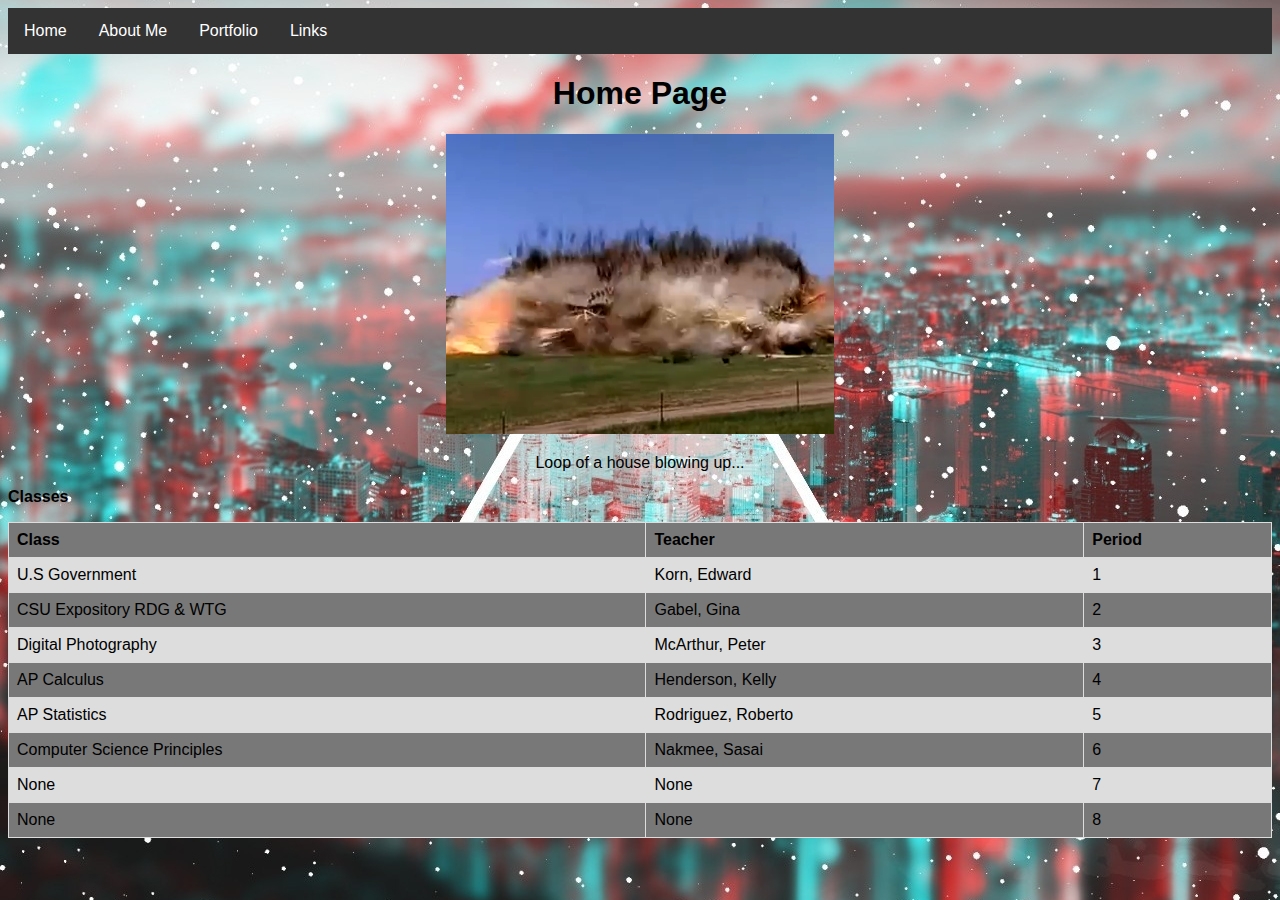
==== my_website/index.html @ 520c8b01 "Added Parallax" ====
<!doctype html>
<html lang="en">
<html>
<head>
  <link rel="shortcut icon" href="favicon.ico" >
<style>
.container {
    overflow: hidden;
    background-color: #333;
    font-family: Arial;
}

.container a {
    float: left;
    font-size: 16px;
    color: white;
    text-align: center;
    padding: 14px 16px;
    text-decoration: none;
}

.dropdown {
    float: left;
    overflow: hidden;
}

.dropdown .dropbtn {
    cursor: pointer;
    font-size: 16px;    
    border: none;
    outline: none;
    color: white;
    padding: 14px 16px;
    background-color: inherit;
}

.container a:hover, .dropdown:hover .dropbtn {
    background-color: red;
}

.dropdown-content {
    display: none;
    position: absolute;
    background-color: #f9f9f9;
    min-width: 160px;
    box-shadow: 0px 8px 16px 0px rgba(0,0,0,0.2);
    z-index: 1;
}

.dropdown-content a {
    float: none;
    color: black;
    padding: 12px 16px;
    text-decoration: none;
    display: block;
    text-align: left;
}

.dropdown-content a:hover {
    background-color: #ddd;
}

.show {
    display: block;
}
body {
    background-image: url("background1.jpg");
    background-repeat: no-repeat;
    background-position: center;
    background-attachment: fixed;
}
   table {
    font-family: arial, sans-serif;
    border-collapse: collapse;
    width: 100%;
}

td, th {
    border: 1px solid #dddddd;
    text-align: left;
    padding: 8px;
}

tr:nth-child(even) {
    background-color: #dddddd;
}
tr:nth-child(odd) {
    background-color: #787878;
}
</style>
<title>Home Page</title>
</head>
<body>
<body style="font-family:Arial">
<div class="container">
  <a href="index.html">Home</a>
  <a href="aboutme.html">About Me</a>
  <a href="portfolio.html">Portfolio</a>
  <div class="dropdown">
    <button class="dropbtn" onclick="myFunction()">Links</button>
    <div class="dropdown-content" id="myDropdown">
      <a href="http://steamcommunity.com/id/treboRoners/" target="_blank">Steam</a>
      <a href="https://github.com/treborna" target="_blank">Github</a>
      <a href="https://www.w3schools.com/" target="_blank">W3Schools</a>
    </div>
  </div> 
</div>
<script>
/* When the user clicks on the button, 
toggle between hiding and showing the dropdown content */
function myFunction() {
    document.getElementById("myDropdown").classList.toggle("show");
}

// Close the dropdown if the user clicks outside of it
window.onclick = function(e) {
  if (!e.target.matches('.dropbtn')) {
    var myDropdown = document.getElementById("myDropdown");
      if (myDropdown.classList.contains('show')) {
        myDropdown.classList.remove('show');
      }
  }
}
</script>
    <center><h1 style="font-family:Arial;">Home Page</h1></center>
    <center><video width="400" height="300" autoplay loop>
      <source src="video/homeexplosion.mp4" type="video/mp4">
      Your browser does not support the video tag.
    </video></center>
    <center><p>Loop of a house blowing up...</p></center>
    <p><strong>Classes</strong></p>
     <table>
  <tr>
    <th>Class</th>
    <th>Teacher</th>
    <th>Period</th>
  </tr>
  <tr>
    <td>U.S Government</td>
    <td>Korn, Edward</td>
    <td>1</td>
  </tr>
  <tr>
    <td>CSU Expository RDG & WTG</td>
    <td>Gabel, Gina</td>
    <td>2</td>
  </tr>
  <tr>
    <td>Digital Photography</td>
    <td>McArthur, Peter</td>
    <td>3</td>
  </tr>
  <tr>
    <td>AP Calculus</td>
    <td>Henderson, Kelly</td>
    <td>4</td>
  </tr>
  <tr>
    <td>AP Statistics</td>
    <td>Rodriguez, Roberto</td>
    <td>5</td>
  </tr>
  <tr>
    <td>Computer Science Principles</td>
    <td>Nakmee, Sasai</td>
    <td>6</td>
  </tr>
  <tr>
    <td>None</td>
    <td>None</td>
    <td>7</td>
  </tr>
  <tr>
    <td>None</td>
    <td>None</td>
    <td>8</td>
  </tr>
</table>
</body>
</html>
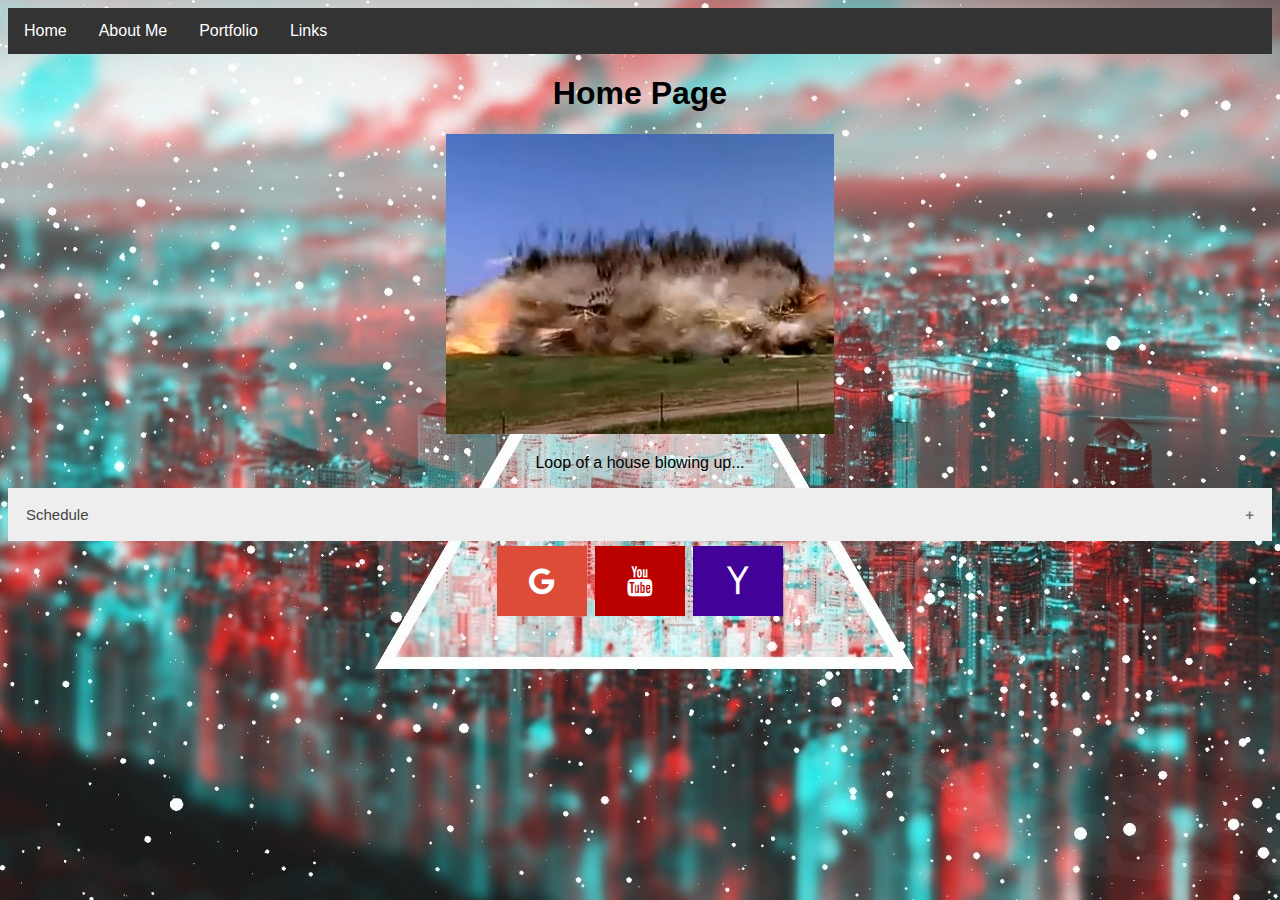
==== commit 1998db90: "Added Media Buttons" ====
--- a/my_website/index.html
+++ b/my_website/index.html
@@ -3,6 +3,8 @@
 <html>
 <head>
   <link rel="shortcut icon" href="favicon.ico" >
+  <meta name="viewport" content="width=device-width, initial-scale=1">
+<link rel="stylesheet" href="https://cdnjs.cloudflare.com/ajax/libs/font-awesome/4.7.0/css/font-awesome.min.css">
 <style>
 .container {
     overflow: hidden;
@@ -86,6 +88,70 @@
 }
 tr:nth-child(odd) {
     background-color: #787878;
+}
+
+button.accordion {
+    background-color: #eee;
+    color: #444;
+    cursor: pointer;
+    padding: 18px;
+    width: 100%;
+    border: none;
+    text-align: left;
+    outline: none;
+    font-size: 15px;
+    transition: 0.4s;
+}
+
+button.accordion.active, button.accordion:hover {
+    background-color: #ddd;
+}
+
+button.accordion:after {
+    content: '\002B';
+    color: #777;
+    font-weight: bold;
+    float: right;
+    margin-left: 5px;
+}
+
+button.accordion.active:after {
+    content: "\2212";
+}
+
+div.panel {
+    padding: 0 18px;
+    background-color: white;
+    max-height: 0;
+    overflow: hidden;
+    transition: max-height 0.2s ease-out;
+}
+.fa {
+  padding: 20px;
+  font-size: 30px;
+  width: 50px;
+  text-align: center;
+  text-decoration: none;
+  margin: 5px 2px;
+}
+
+.fa:hover {
+    opacity: 0.7;
+}
+
+.fa-google {
+  background: #dd4b39;
+  color: white;
+}
+
+.fa-youtube {
+  background: #bb0000;
+  color: white;
+}
+
+.fa-yahoo {
+  background: #430297;
+  color: white;
 }
 </style>
 <title>Home Page</title>
@@ -128,7 +194,8 @@
       Your browser does not support the video tag.
     </video></center>
     <center><p>Loop of a house blowing up...</p></center>
-    <p><strong>Classes</strong></p>
+   <button class="accordion">Schedule</button>
+<div class="panel">
      <table>
   <tr>
     <th>Class</th>
@@ -176,5 +243,28 @@
     <td>8</td>
   </tr>
 </table>
+</div>
+<script>
+  
+var acc = document.getElementsByClassName("accordion");
+var i;
+
+for (i = 0; i < acc.length; i++) {
+  acc[i].onclick = function() {
+    this.classList.toggle("active");
+    var panel = this.nextElementSibling;
+    if (panel.style.maxHeight){
+      panel.style.maxHeight = null;
+    } else {
+      panel.style.maxHeight = panel.scrollHeight + "px";
+    } 
+  }
+}
+</script>
+<footer><center>
+<a href="#" class="fa fa-google"></a>
+<a href="#" class="fa fa-youtube"></a>
+<a href="#" class="fa fa-yahoo"></a>
+</center></footer>
 </body>
 </html>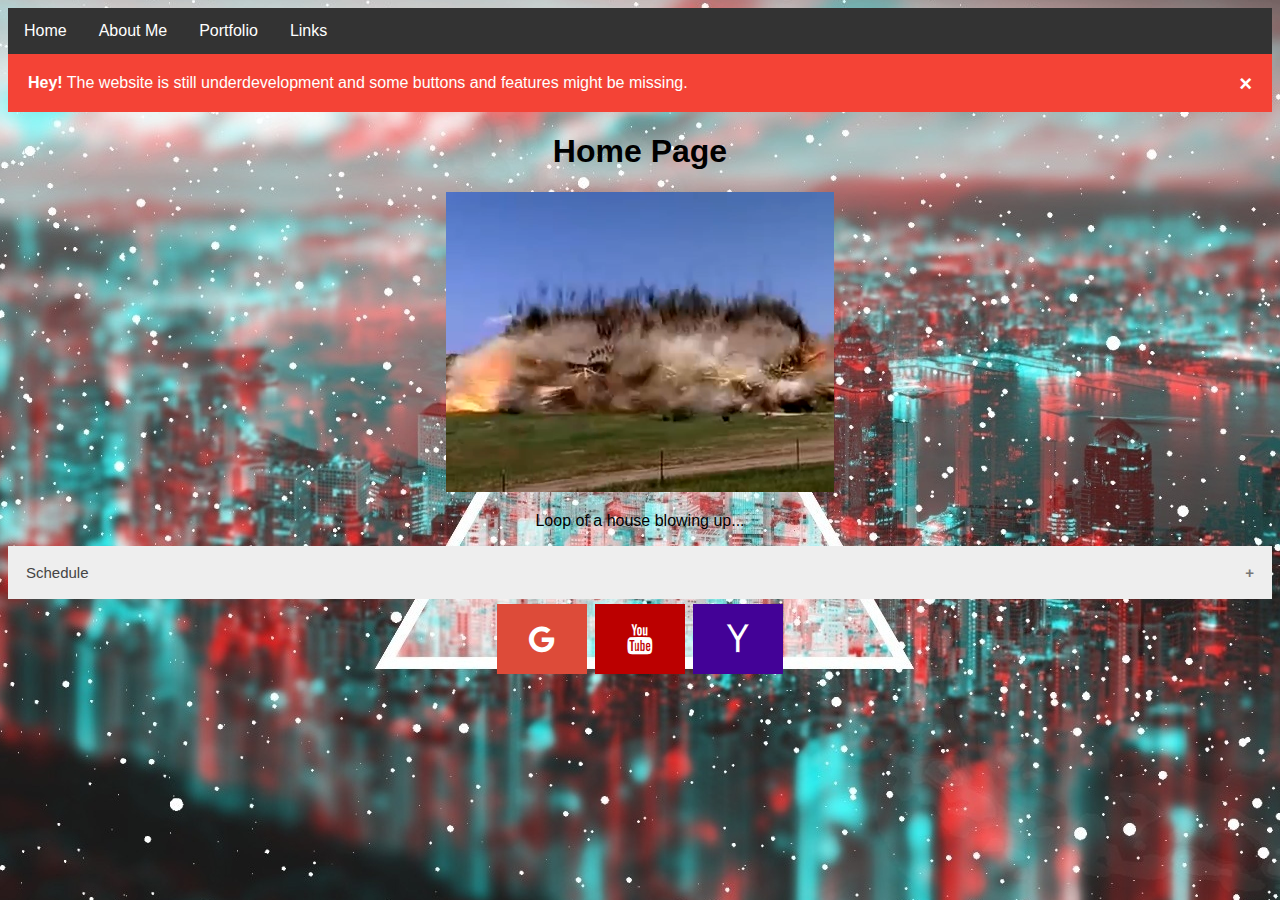
==== commit 70c531fb: "v.1" ====
--- a/my_website/index.html
+++ b/my_website/index.html
@@ -152,6 +152,26 @@
 .fa-yahoo {
   background: #430297;
   color: white;
+}
+.alert {
+    padding: 20px;
+    background-color: #f44336;
+    color: white;
+}
+
+.closebtn {
+    margin-left: 15px;
+    color: white;
+    font-weight: bold;
+    float: right;
+    font-size: 22px;
+    line-height: 20px;
+    cursor: pointer;
+    transition: 0.3s;
+}
+
+.closebtn:hover {
+    color: black;
 }
 </style>
 <title>Home Page</title>
@@ -188,6 +208,10 @@
   }
 }
 </script>
+<div class="alert">
+  <span class="closebtn" onclick="this.parentElement.style.display='none';">&times;</span> 
+  <strong>Hey!</strong> The website is still underdevelopment and some buttons and features might be missing.
+</div>
     <center><h1 style="font-family:Arial;">Home Page</h1></center>
     <center><video width="400" height="300" autoplay loop>
       <source src="video/homeexplosion.mp4" type="video/mp4">
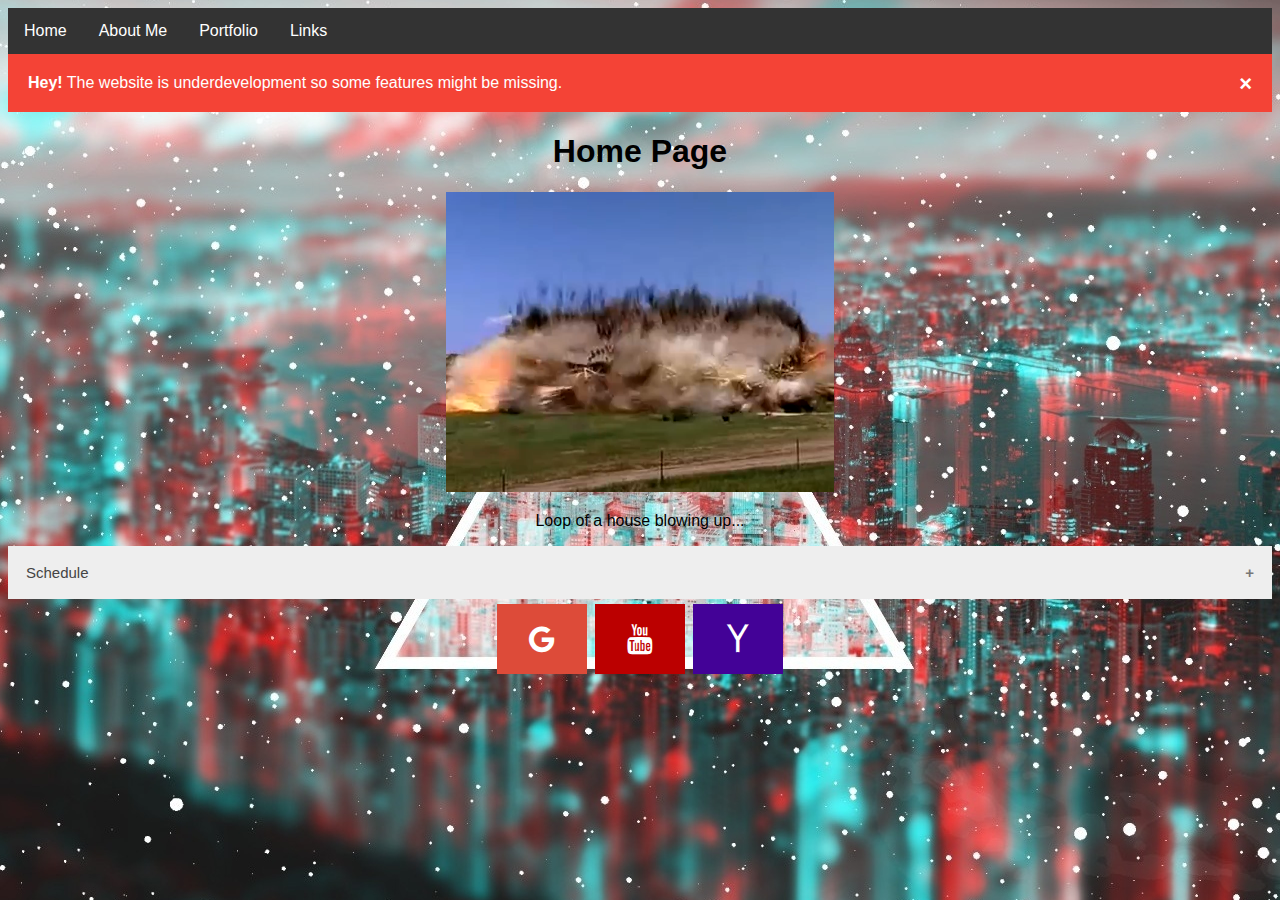
==== commit c217fc1e: "v.2" ====
--- a/my_website/index.html
+++ b/my_website/index.html
@@ -210,7 +210,7 @@
 </script>
 <div class="alert">
   <span class="closebtn" onclick="this.parentElement.style.display='none';">&times;</span> 
-  <strong>Hey!</strong> The website is still underdevelopment and some buttons and features might be missing.
+  <strong>Hey!</strong> The website is underdevelopment so some features might be missing.
 </div>
     <center><h1 style="font-family:Arial;">Home Page</h1></center>
     <center><video width="400" height="300" autoplay loop>
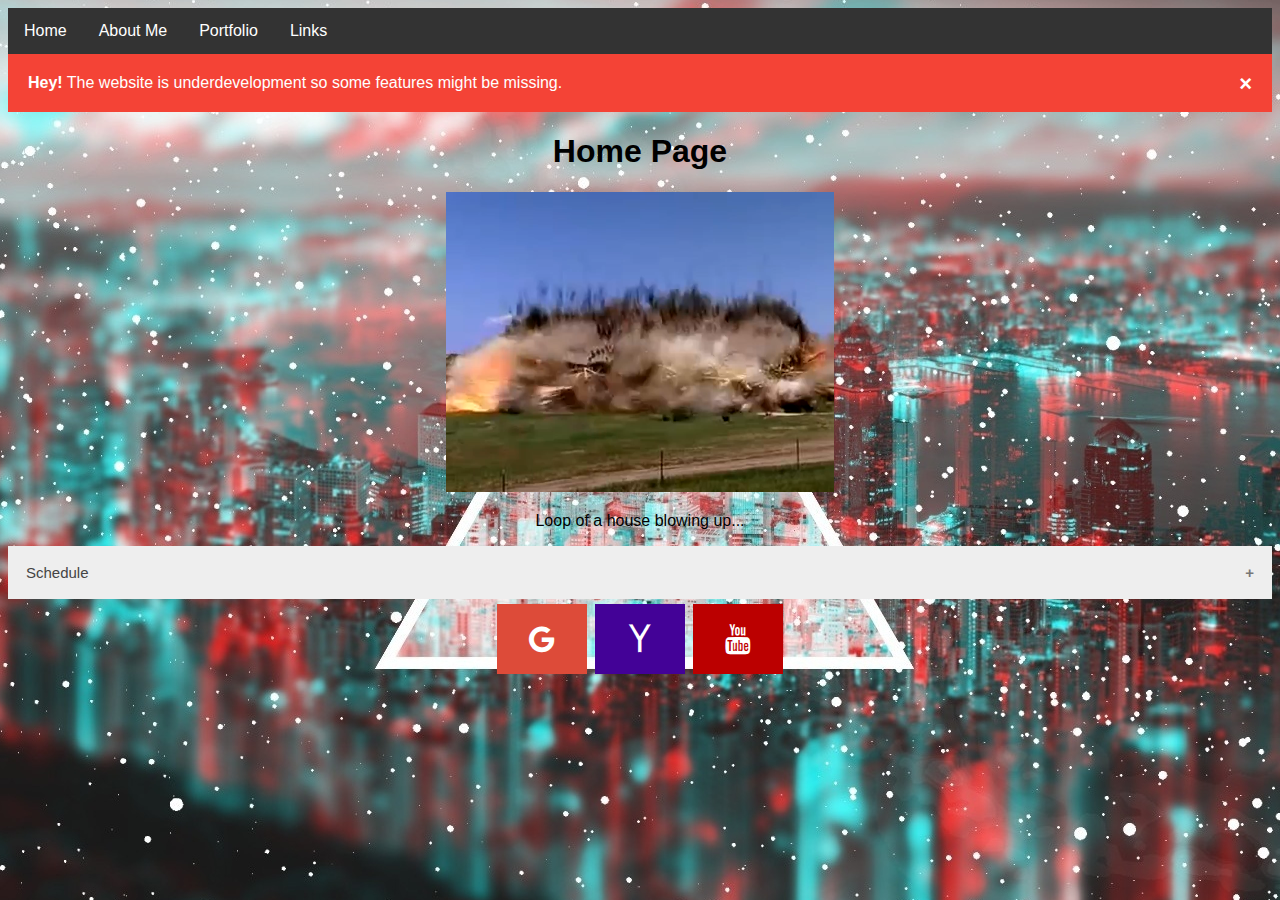
==== commit 2e041144: "v.3" ====
--- a/my_website/index.html
+++ b/my_website/index.html
@@ -287,8 +287,8 @@
 </script>
 <footer><center>
 <a href="#" class="fa fa-google"></a>
+<a href="#" class="fa fa-yahoo"></a>
 <a href="#" class="fa fa-youtube"></a>
-<a href="#" class="fa fa-yahoo"></a>
 </center></footer>
 </body>
 </html>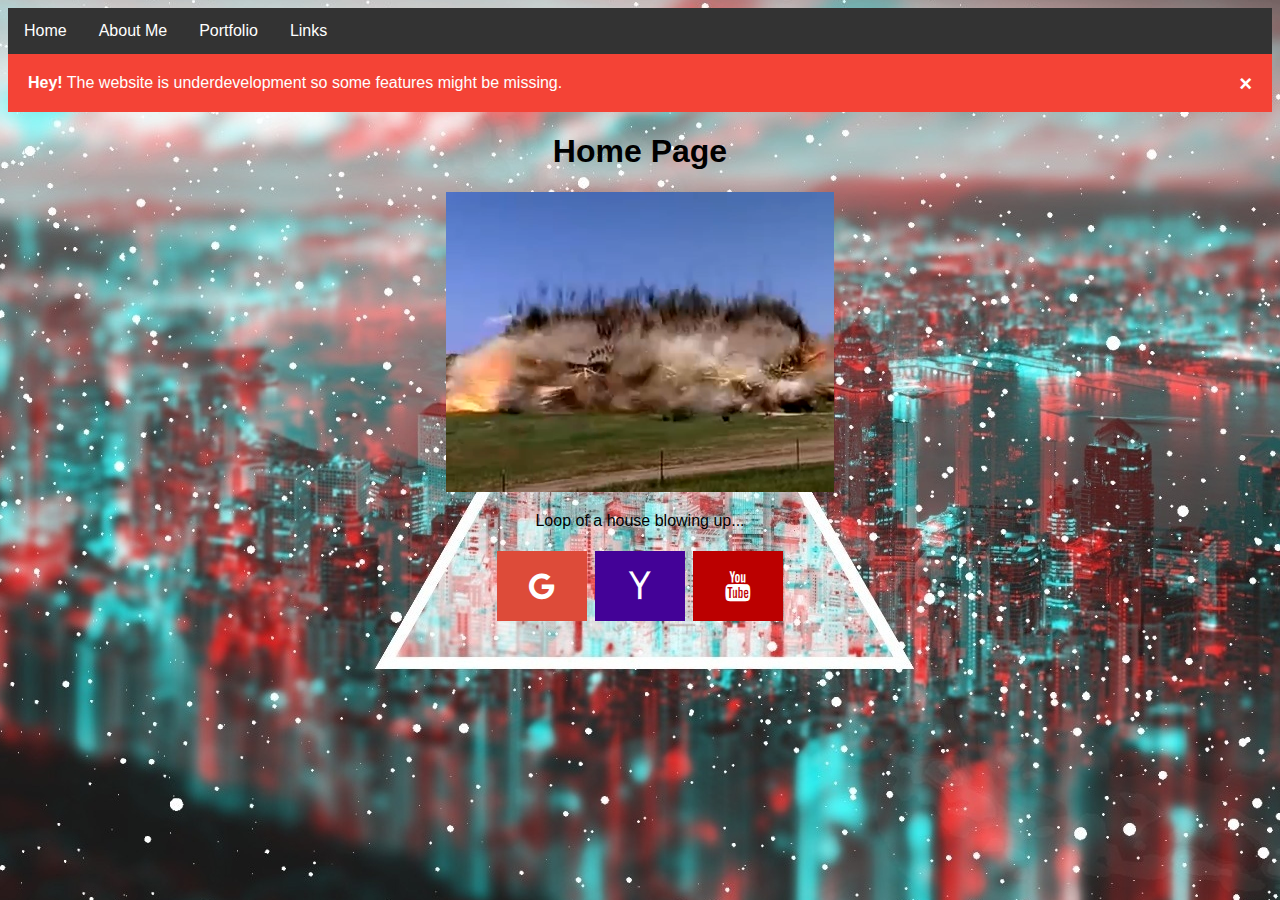
==== commit f5a6dab9: "Cleaned <style>" ====
--- a/my_website/index.html
+++ b/my_website/index.html
@@ -5,175 +5,7 @@
   <link rel="shortcut icon" href="favicon.ico" >
   <meta name="viewport" content="width=device-width, initial-scale=1">
 <link rel="stylesheet" href="https://cdnjs.cloudflare.com/ajax/libs/font-awesome/4.7.0/css/font-awesome.min.css">
-<style>
-.container {
-    overflow: hidden;
-    background-color: #333;
-    font-family: Arial;
-}
-
-.container a {
-    float: left;
-    font-size: 16px;
-    color: white;
-    text-align: center;
-    padding: 14px 16px;
-    text-decoration: none;
-}
-
-.dropdown {
-    float: left;
-    overflow: hidden;
-}
-
-.dropdown .dropbtn {
-    cursor: pointer;
-    font-size: 16px;    
-    border: none;
-    outline: none;
-    color: white;
-    padding: 14px 16px;
-    background-color: inherit;
-}
-
-.container a:hover, .dropdown:hover .dropbtn {
-    background-color: red;
-}
-
-.dropdown-content {
-    display: none;
-    position: absolute;
-    background-color: #f9f9f9;
-    min-width: 160px;
-    box-shadow: 0px 8px 16px 0px rgba(0,0,0,0.2);
-    z-index: 1;
-}
-
-.dropdown-content a {
-    float: none;
-    color: black;
-    padding: 12px 16px;
-    text-decoration: none;
-    display: block;
-    text-align: left;
-}
-
-.dropdown-content a:hover {
-    background-color: #ddd;
-}
-
-.show {
-    display: block;
-}
-body {
-    background-image: url("background1.jpg");
-    background-repeat: no-repeat;
-    background-position: center;
-    background-attachment: fixed;
-}
-   table {
-    font-family: arial, sans-serif;
-    border-collapse: collapse;
-    width: 100%;
-}
-
-td, th {
-    border: 1px solid #dddddd;
-    text-align: left;
-    padding: 8px;
-}
-
-tr:nth-child(even) {
-    background-color: #dddddd;
-}
-tr:nth-child(odd) {
-    background-color: #787878;
-}
-
-button.accordion {
-    background-color: #eee;
-    color: #444;
-    cursor: pointer;
-    padding: 18px;
-    width: 100%;
-    border: none;
-    text-align: left;
-    outline: none;
-    font-size: 15px;
-    transition: 0.4s;
-}
-
-button.accordion.active, button.accordion:hover {
-    background-color: #ddd;
-}
-
-button.accordion:after {
-    content: '\002B';
-    color: #777;
-    font-weight: bold;
-    float: right;
-    margin-left: 5px;
-}
-
-button.accordion.active:after {
-    content: "\2212";
-}
-
-div.panel {
-    padding: 0 18px;
-    background-color: white;
-    max-height: 0;
-    overflow: hidden;
-    transition: max-height 0.2s ease-out;
-}
-.fa {
-  padding: 20px;
-  font-size: 30px;
-  width: 50px;
-  text-align: center;
-  text-decoration: none;
-  margin: 5px 2px;
-}
-
-.fa:hover {
-    opacity: 0.7;
-}
-
-.fa-google {
-  background: #dd4b39;
-  color: white;
-}
-
-.fa-youtube {
-  background: #bb0000;
-  color: white;
-}
-
-.fa-yahoo {
-  background: #430297;
-  color: white;
-}
-.alert {
-    padding: 20px;
-    background-color: #f44336;
-    color: white;
-}
-
-.closebtn {
-    margin-left: 15px;
-    color: white;
-    font-weight: bold;
-    float: right;
-    font-size: 22px;
-    line-height: 20px;
-    cursor: pointer;
-    transition: 0.3s;
-}
-
-.closebtn:hover {
-    color: black;
-}
-</style>
+<link rel="stylesheet" href="index.css">
 <title>Home Page</title>
 </head>
 <body>
@@ -218,56 +50,6 @@
       Your browser does not support the video tag.
     </video></center>
     <center><p>Loop of a house blowing up...</p></center>
-   <button class="accordion">Schedule</button>
-<div class="panel">
-     <table>
-  <tr>
-    <th>Class</th>
-    <th>Teacher</th>
-    <th>Period</th>
-  </tr>
-  <tr>
-    <td>U.S Government</td>
-    <td>Korn, Edward</td>
-    <td>1</td>
-  </tr>
-  <tr>
-    <td>CSU Expository RDG & WTG</td>
-    <td>Gabel, Gina</td>
-    <td>2</td>
-  </tr>
-  <tr>
-    <td>Digital Photography</td>
-    <td>McArthur, Peter</td>
-    <td>3</td>
-  </tr>
-  <tr>
-    <td>AP Calculus</td>
-    <td>Henderson, Kelly</td>
-    <td>4</td>
-  </tr>
-  <tr>
-    <td>AP Statistics</td>
-    <td>Rodriguez, Roberto</td>
-    <td>5</td>
-  </tr>
-  <tr>
-    <td>Computer Science Principles</td>
-    <td>Nakmee, Sasai</td>
-    <td>6</td>
-  </tr>
-  <tr>
-    <td>None</td>
-    <td>None</td>
-    <td>7</td>
-  </tr>
-  <tr>
-    <td>None</td>
-    <td>None</td>
-    <td>8</td>
-  </tr>
-</table>
-</div>
 <script>
   
 var acc = document.getElementsByClassName("accordion");
--- a/my_website/index.css
+++ b/my_website/index.css
@@ -0,0 +1,112 @@
+.container {
+    overflow: hidden;
+    background-color: #333;
+    font-family: Arial;
+}
+
+.container a {
+    float: left;
+    font-size: 16px;
+    color: white;
+    text-align: center;
+    padding: 14px 16px;
+    text-decoration: none;
+}
+
+.dropdown {
+    float: left;
+    overflow: hidden;
+}
+
+.dropdown .dropbtn {
+    cursor: pointer;
+    font-size: 16px;    
+    border: none;
+    outline: none;
+    color: white;
+    padding: 14px 16px;
+    background-color: inherit;
+}
+
+.container a:hover, .dropdown:hover .dropbtn {
+    background-color: red;
+}
+
+.dropdown-content {
+    display: none;
+    position: absolute;
+    background-color: #f9f9f9;
+    min-width: 160px;
+    box-shadow: 0px 8px 16px 0px rgba(0,0,0,0.2);
+    z-index: 1;
+}
+
+.dropdown-content a {
+    float: none;
+    color: black;
+    padding: 12px 16px;
+    text-decoration: none;
+    display: block;
+    text-align: left;
+}
+
+.dropdown-content a:hover {
+    background-color: #ddd;
+}
+
+.show {
+    display: block;
+}
+body {
+    background-image: url("background1.jpg");
+    background-repeat: no-repeat;
+    background-position: center;
+    background-attachment: fixed;
+}
+.fa {
+  padding: 20px;
+  font-size: 30px;
+  width: 50px;
+  text-align: center;
+  text-decoration: none;
+  margin: 5px 2px;
+}
+
+.fa:hover {
+    opacity: 0.7;
+}
+
+.fa-google {
+  background: #dd4b39;
+  color: white;
+}
+
+.fa-youtube {
+  background: #bb0000;
+  color: white;
+}
+
+.fa-yahoo {
+  background: #430297;
+  color: white;
+}
+.alert {
+    padding: 20px;
+    background-color: #f44336;
+    color: white;
+}
+
+.closebtn {
+    margin-left: 15px;
+    color: white;
+    font-weight: bold;
+    float: right;
+    font-size: 22px;
+    line-height: 20px;
+    cursor: pointer;
+    transition: 0.3s;
+}
+
+.closebtn:hover {
+    color: black;
+}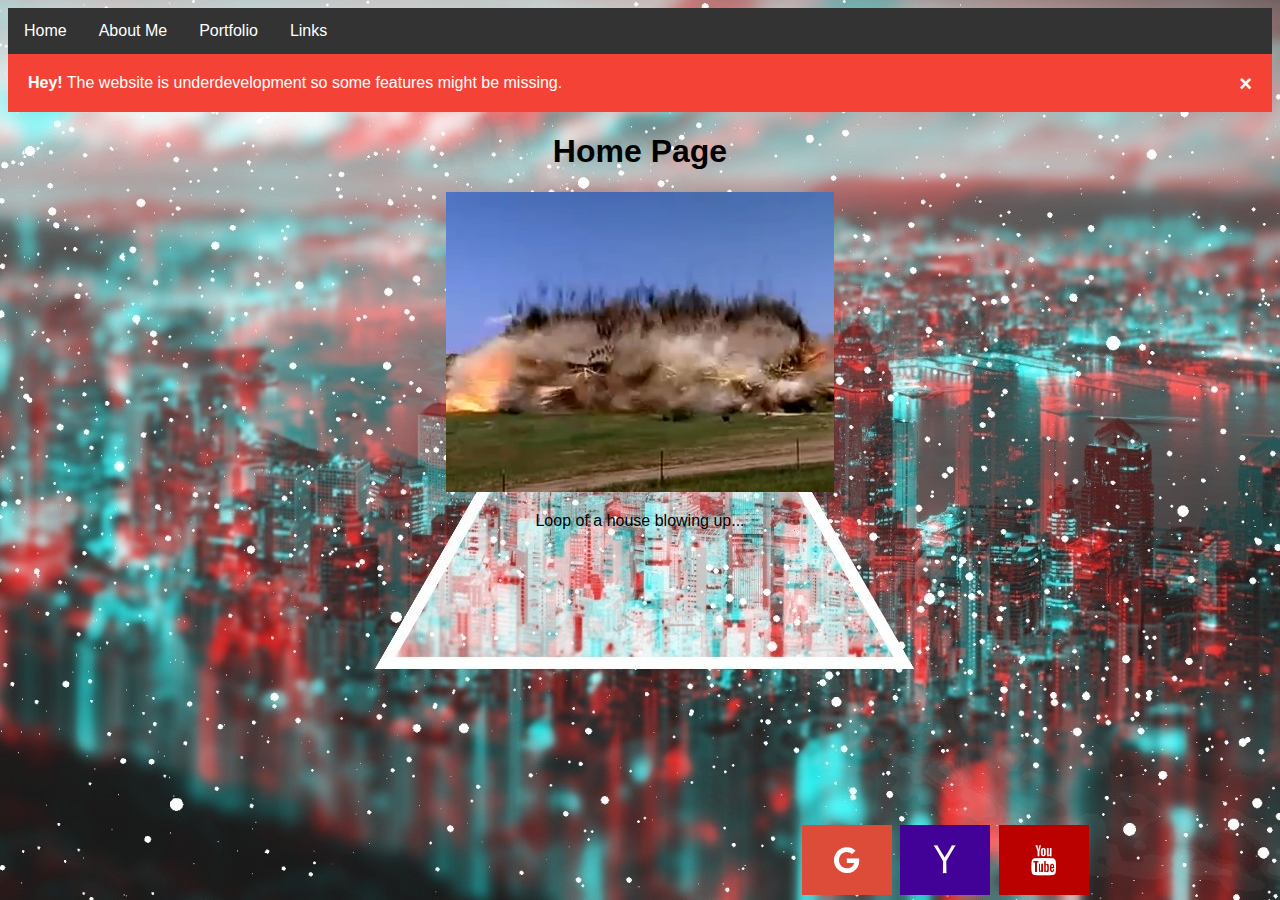
==== commit 1fa49d5b: "Added Scratch Project" ====
--- a/my_website/index.html
+++ b/my_website/index.html
@@ -67,10 +67,10 @@
   }
 }
 </script>
-<footer><center>
+<div class="footer">
 <a href="#" class="fa fa-google"></a>
 <a href="#" class="fa fa-yahoo"></a>
 <a href="#" class="fa fa-youtube"></a>
-</center></footer>
+</div>
 </body>
 </html>--- a/my_website/index.css
+++ b/my_website/index.css
@@ -109,4 +109,9 @@
 
 .closebtn:hover {
     color: black;
+}
+.footer {
+   position: fixed;
+   left: 800px;
+   bottom: 0;
 }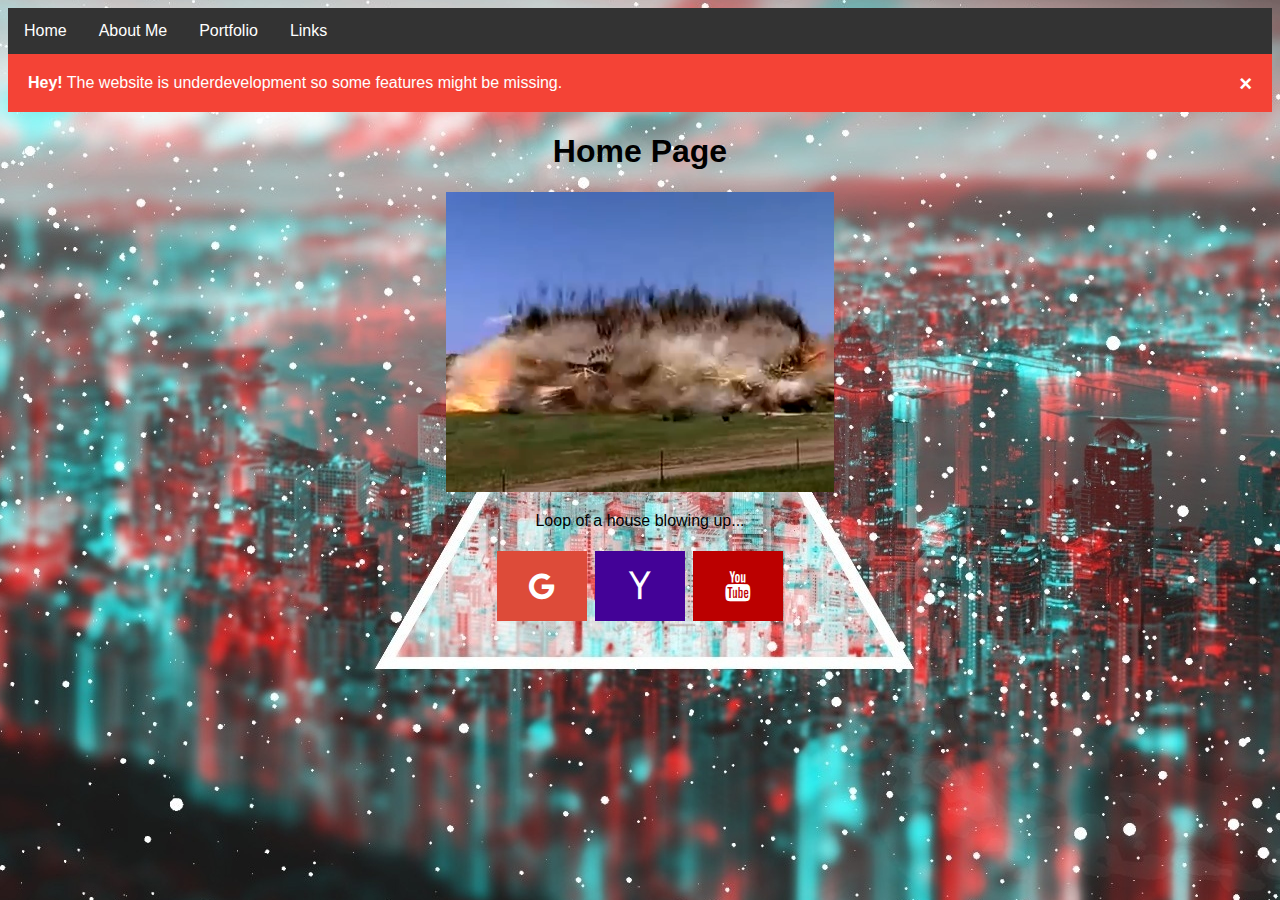
==== commit efb280d8: "MIT APP INVENTOR" ====
--- a/my_website/index.html
+++ b/my_website/index.html
@@ -67,10 +67,10 @@
   }
 }
 </script>
-<div class="footer">
+<footer><center>
 <a href="#" class="fa fa-google"></a>
 <a href="#" class="fa fa-yahoo"></a>
 <a href="#" class="fa fa-youtube"></a>
-</div>
+</center></footer>
 </body>
 </html>